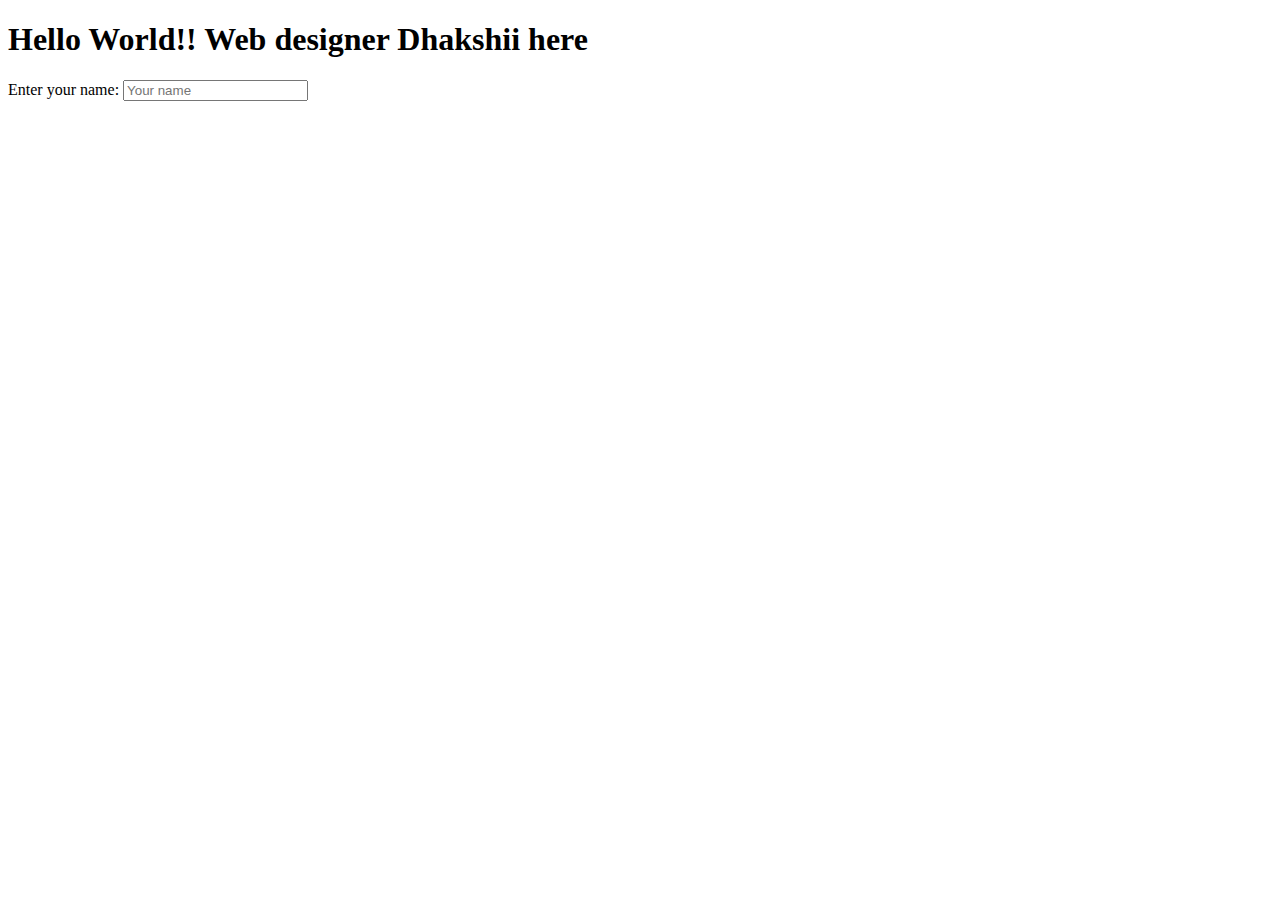
==== index.html @ af13573b "Add files via upload" ====
<!DOCTYPE html>
<html>
    <head>
        <meta charset="UTF-8">
        <meta name="viewport" content="width=device-width, initial scale=1.0">
        <link rel="stylesheet" href="styles.css">
        
    </head>
    <body>
        <h1>Hello World!! Web designer Dhakshii here</h1>
        <form>
            <span>Enter your name:</span>
            <input type="text" placeholder="Your name">
        </form>
    </body>
    </html>
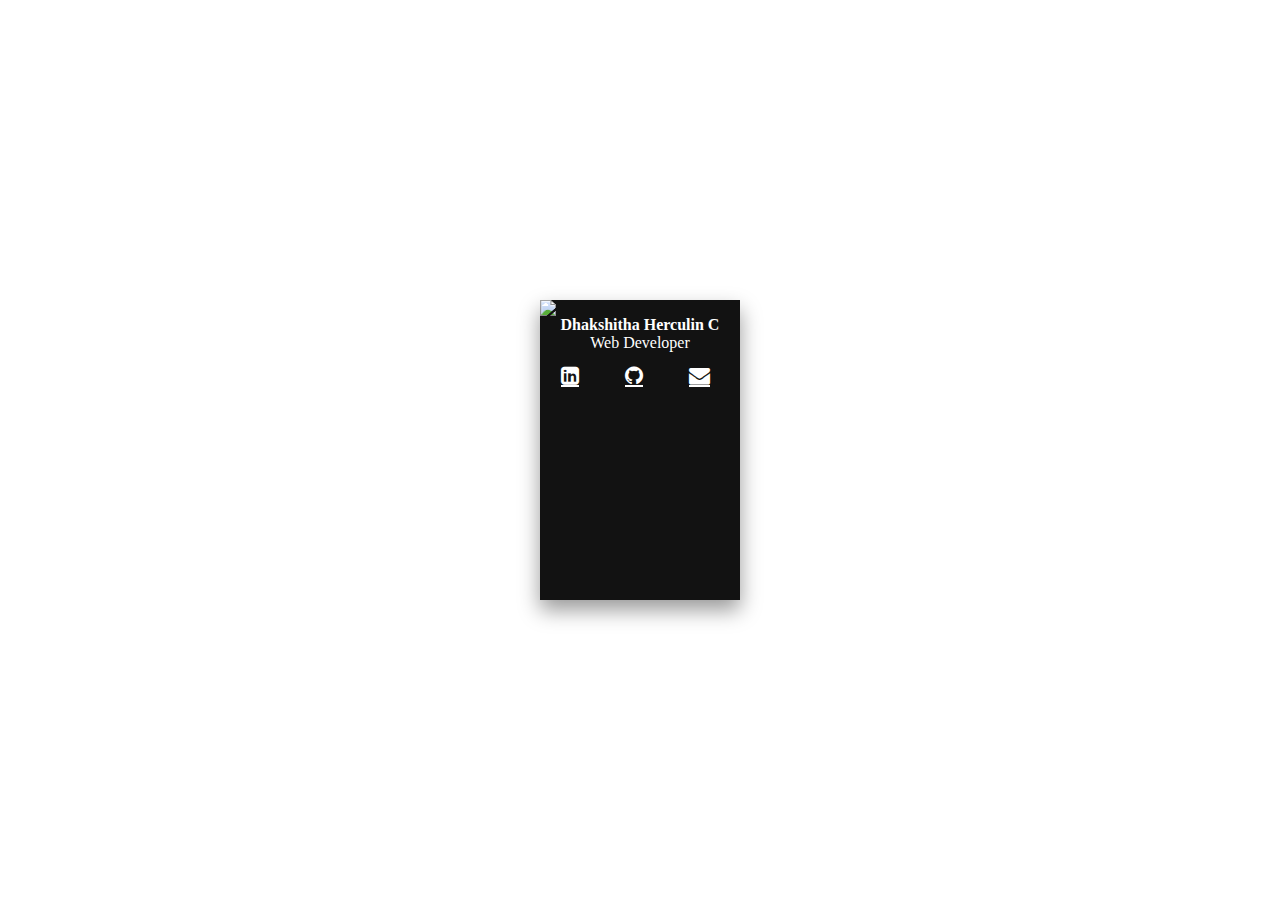
==== commit 4a40e616: "Rename profilecard.html to index.html" ====
--- a/index.html
+++ b/index.html
@@ -1,16 +1,26 @@
 <!DOCTYPE html>
-<html>
-    <head>
-        <meta charset="UTF-8">
-        <meta name="viewport" content="width=device-width, initial scale=1.0">
-        <link rel="stylesheet" href="styles.css">
-        
-    </head>
-    <body>
-        <h1>Hello World!! Web designer Dhakshii here</h1>
-        <form>
-            <span>Enter your name:</span>
-            <input type="text" placeholder="Your name">
-        </form>
-    </body>
-    </html>+<html lang="en">
+<head>
+	<meta charset="utf-8">
+	<meta name="viewport" content="width=device-width,initial-scale=1.0">
+	<link rel="stylesheet" href="https://cdnjs.cloudflare.com/ajax/libs/font-awesome/4.7.0/css/font-awesome.min.css">
+	<link rel="stylesheet" href="styles2.css">
+	<title>PROFILE CARD</title>
+</head>
+<body>
+	<div class="main-container">
+		<div class="info">
+			<img src="https://cdn3d.iconscout.com/3d/premium/thumb/website-development-5984576-4971246.png?f=webp" >
+			<p id="name">Dhakshitha Herculin C</p>
+			<p id="role">Web Developer</p>
+		</div>
+		<div class="links">
+			<a id="linkedin" href="https://www.linkedin.com/in/dhakshitha-herculin-c-042718172//" target="_blank"<i class="fa fa-linkedin-square"></i></a>
+			<a id="github" href="https://github.com/dhakshi128" target="_blank"<i class="fa fa-github"></i></a>
+			<a id="email" href="mailto:dhakshiengineer@gmail.com" target="_blank"<i class="fa fa-envelope"></i></a>                                                                              
+		</div>
+	</div>
+
+	
+</body>
+</html>	
--- a/styles2.css
+++ b/styles2.css
@@ -0,0 +1,37 @@
+body{
+	height:100vh;
+	display:flex;
+	align-items: center;
+	justify-content: center;
+
+}
+*{
+	margin:0;
+	padding:0;
+	box-sizing:border-box;
+}
+.main-container{
+	position:relative;
+	width:200px;
+	height:300px;
+	background-color:#121212;
+	overflow:hidden;
+	box-shadow:0 10px 20px rgba(0,0,0,0.4);
+}
+#name{
+	font-weight: bolder;
+}
+.info{
+	color:white;
+	display:flex;
+	flex-direction:column;
+	justify-content: space-evenly;
+	text-align:center;
+
+}
+.links a{
+	color:#fff;
+	
+	font-size: 21px;
+	padding:13px 21px;
+}